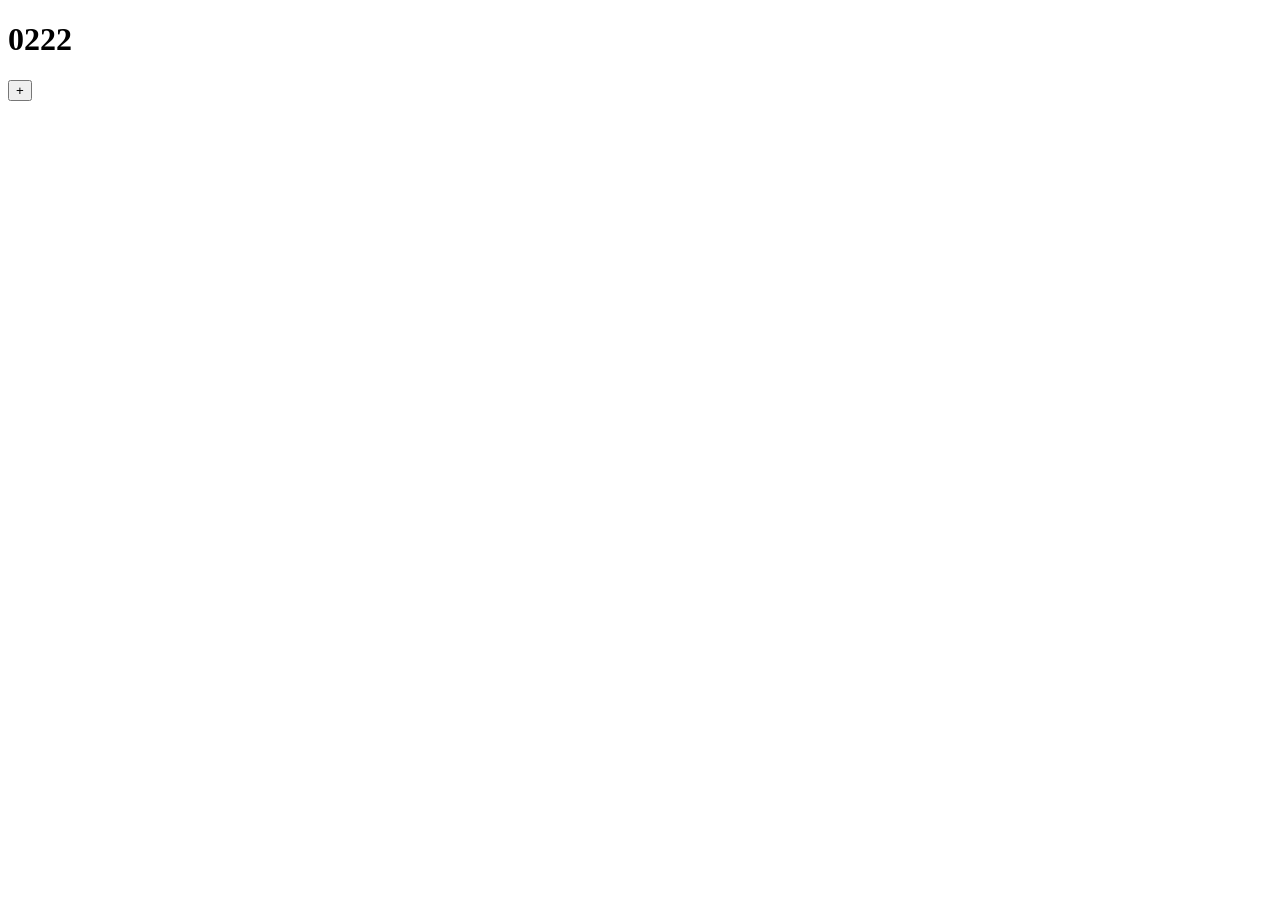
==== index.html @ 2688d8f5 "counter HTML" ====
<!DOCTYPE html>
<html lang="ko">
<head>
    <meta charset="UTF-8">
    <meta name="viewport" content="width=device-width, initial-scale=1.0">
    <title>Counter</title>
</head>
<body>
    <h1>0222</h1>
    <button>+</button>
</body>
</html>
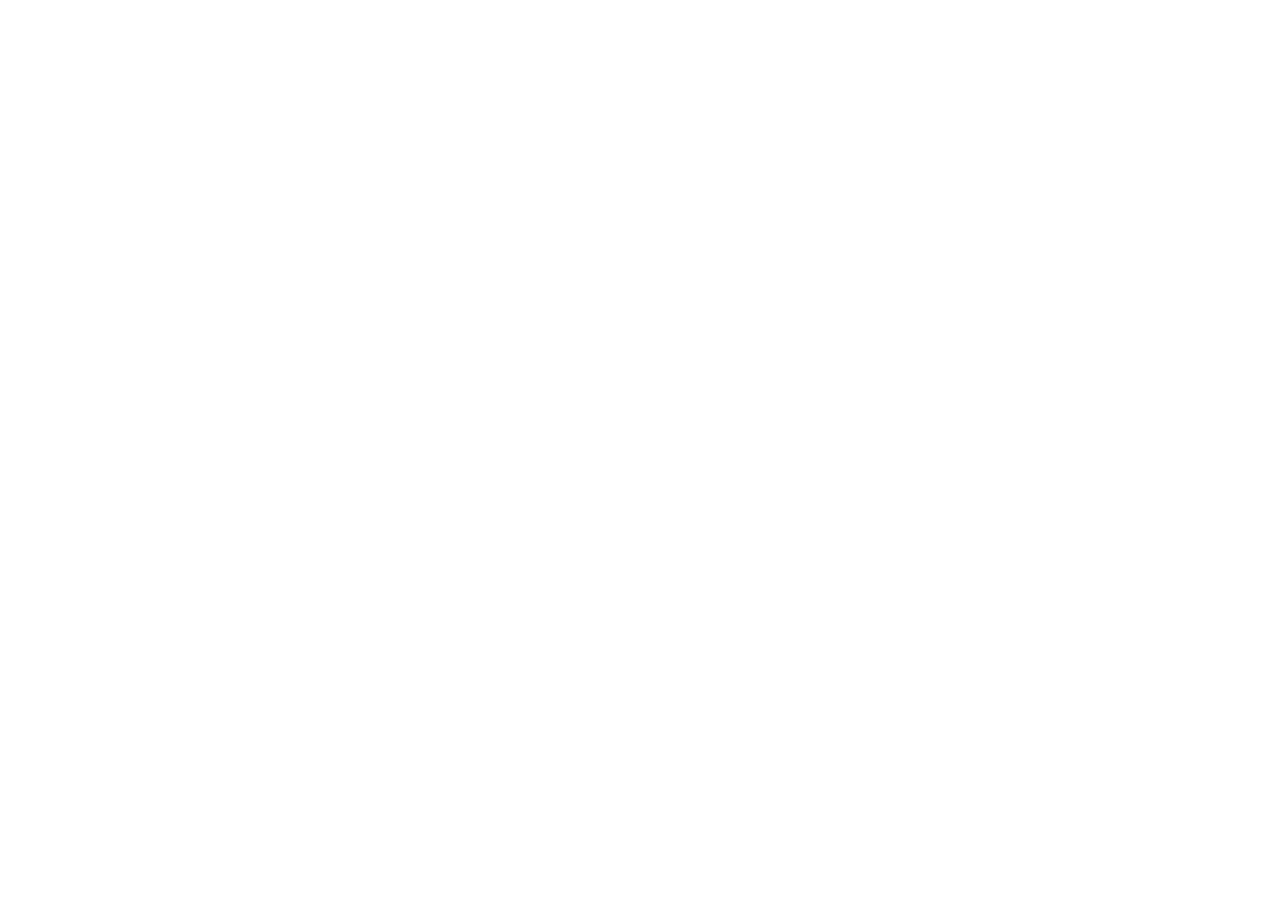
==== commit d93f46da: "npm create vite@latest ." ====
--- a/index.html
+++ b/index.html
@@ -1,12 +1,13 @@
-<!DOCTYPE html>
-<html lang="ko">
-<head>
-    <meta charset="UTF-8">
-    <meta name="viewport" content="width=device-width, initial-scale=1.0">
-    <title>Counter</title>
-</head>
-<body>
-    <h1>0222</h1>
-    <button>+</button>
-</body>
-</html>+<!doctype html>
+<html lang="en">
+  <head>
+    <meta charset="UTF-8" />
+    <link rel="icon" type="image/svg+xml" href="/favicon.svg" />
+    <meta name="viewport" content="width=device-width, initial-scale=1.0" />
+    <title>programming</title>
+  </head>
+  <body>
+    <div id="root"></div>
+    <script type="module" src="/src/main.jsx"></script>
+  </body>
+</html>
